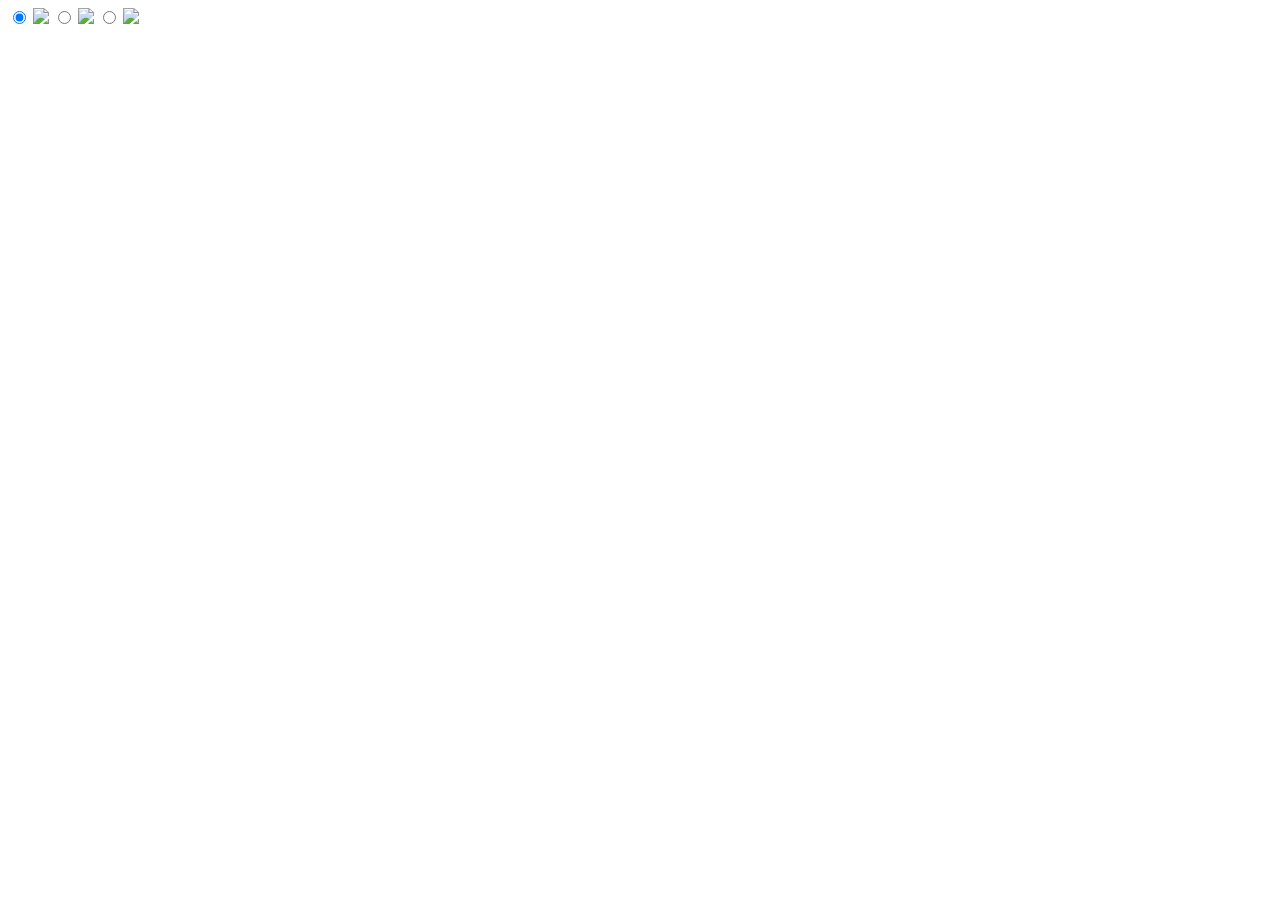
==== Sneakers/index.html @ ccf5af65 "Create index.html" ====
<!DOCTYPE html>
<html lang="en">
<head>
    <meta charset="UTF-8">
    <meta name="viewport" content="width=device-width, initial-scale=1.0">
    <title>Age of sneakers</title>
    <link rel="stylesheet" href="./css/style.css">
</head>
<body>
    <div id="chooseColor">
        <label>
            <input type="radio" name="color" id="rbRed" value="red" checked>
            <img src="./images/red.png" id="imageRed" class="imageRadio">
        </label>
        <label>
            <input type="radio" name="color" id="rbGreen" value="green">
            <img src="./images/green.png" id="imageGreen" class="imageRadio">
        </label>
        <label>
            <input type="radio" name="color" id="rbBlue" value="blue">
            <img src="./images/blue.png" id="imageBlue" class="imageRadio">
        </label>
    </div>
    <script type="module" src="./scripts/script.js"></script>
</body>
</html>
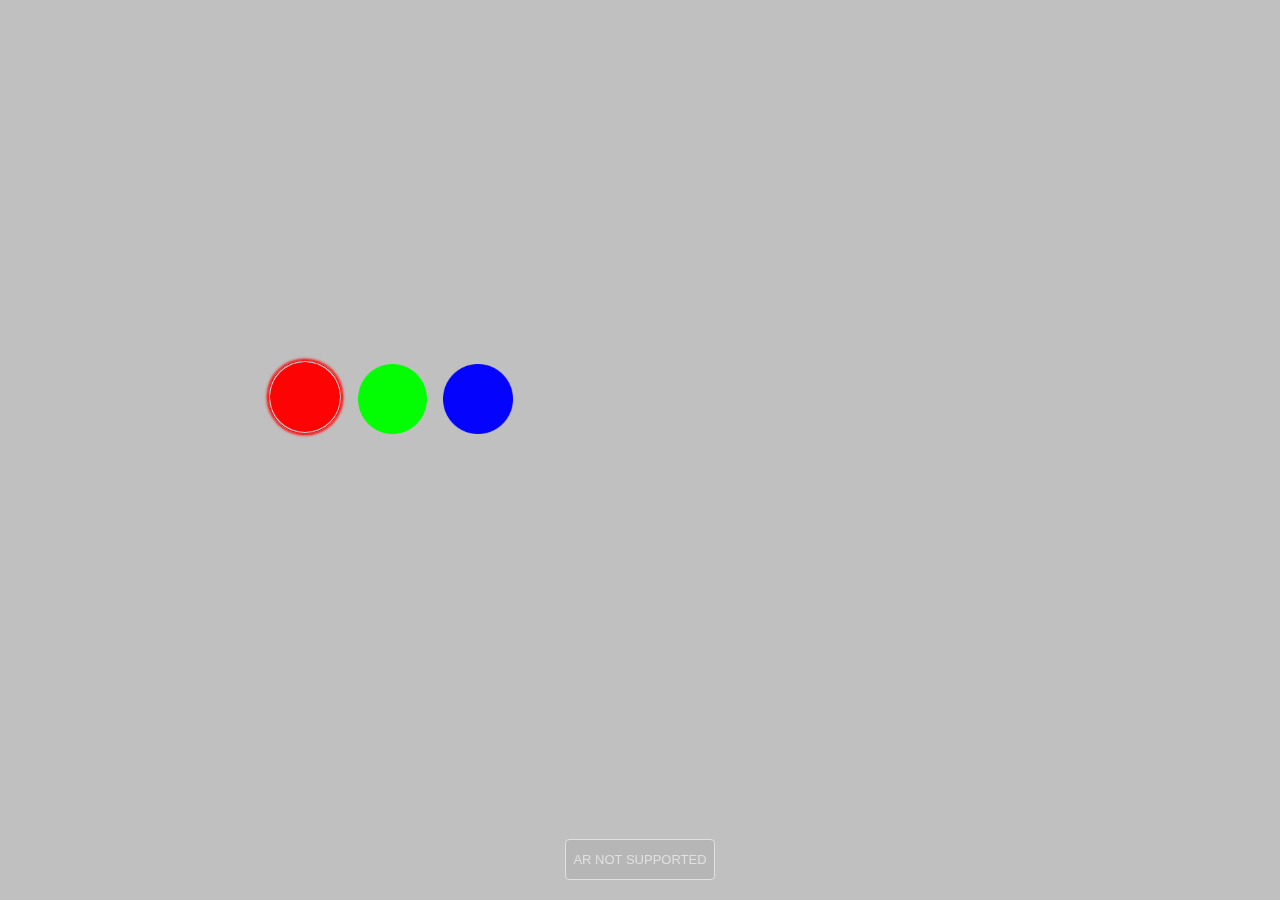
==== commit 884f2add: "Update index.html" ====
--- a/Sneakers/index.html
+++ b/Sneakers/index.html
@@ -4,23 +4,23 @@
     <meta charset="UTF-8">
     <meta name="viewport" content="width=device-width, initial-scale=1.0">
     <title>Age of sneakers</title>
-    <link rel="stylesheet" href="./css/style.css">
+    <link rel="stylesheet" href="css/style.css">
 </head>
 <body>
     <div id="chooseColor">
         <label>
             <input type="radio" name="color" id="rbRed" value="red" checked>
-            <img src="./images/red.png" id="imageRed" class="imageRadio">
+            <img src="images/red.png" id="imageRed" class="imageRadio">
         </label>
         <label>
             <input type="radio" name="color" id="rbGreen" value="green">
-            <img src="./images/green.png" id="imageGreen" class="imageRadio">
+            <img src="images/green.png" id="imageGreen" class="imageRadio">
         </label>
         <label>
             <input type="radio" name="color" id="rbBlue" value="blue">
-            <img src="./images/blue.png" id="imageBlue" class="imageRadio">
+            <img src="images/blue.png" id="imageBlue" class="imageRadio">
         </label>
     </div>
-    <script type="module" src="./scripts/script.js"></script>
+    <script type="module" src="scripts/script.js"></script>
 </body>
 </html>
--- a/Sneakers/css/style.css
+++ b/Sneakers/css/style.css
@@ -0,0 +1,47 @@
+canvas { 
+    display: block; 
+}
+
+body {
+	margin: 0px;
+	background-color: #C0C0C0;
+}
+
+input { 
+	opacity: 0;
+	width: 0;
+	height: 0;
+}
+
+input:checked + img {
+	padding: 1px;
+}
+
+input:checked + #imageRed {
+	box-shadow: 0 0 2pt 1pt #ff0000;
+	border: #ff0000 solid 1px;
+	border-radius: 50%; 
+}
+
+input:checked + #imageGreen {
+	box-shadow: 0 0 2pt 1pt #00ff00;
+	border: #00ff00 solid 1px;
+	border-radius: 50%; 
+}
+
+input:checked + #imageBlue {
+	box-shadow: 0 0 2pt 1pt #0000ff;
+	border: #0000ff solid 1px;
+	border-radius: 50%; 
+}
+
+.imageRadio {
+	width: 20%;
+	height: 20%;
+}
+
+#chooseColor{
+	position: fixed;  
+	top: 40%; 
+	left: 20%;
+}
